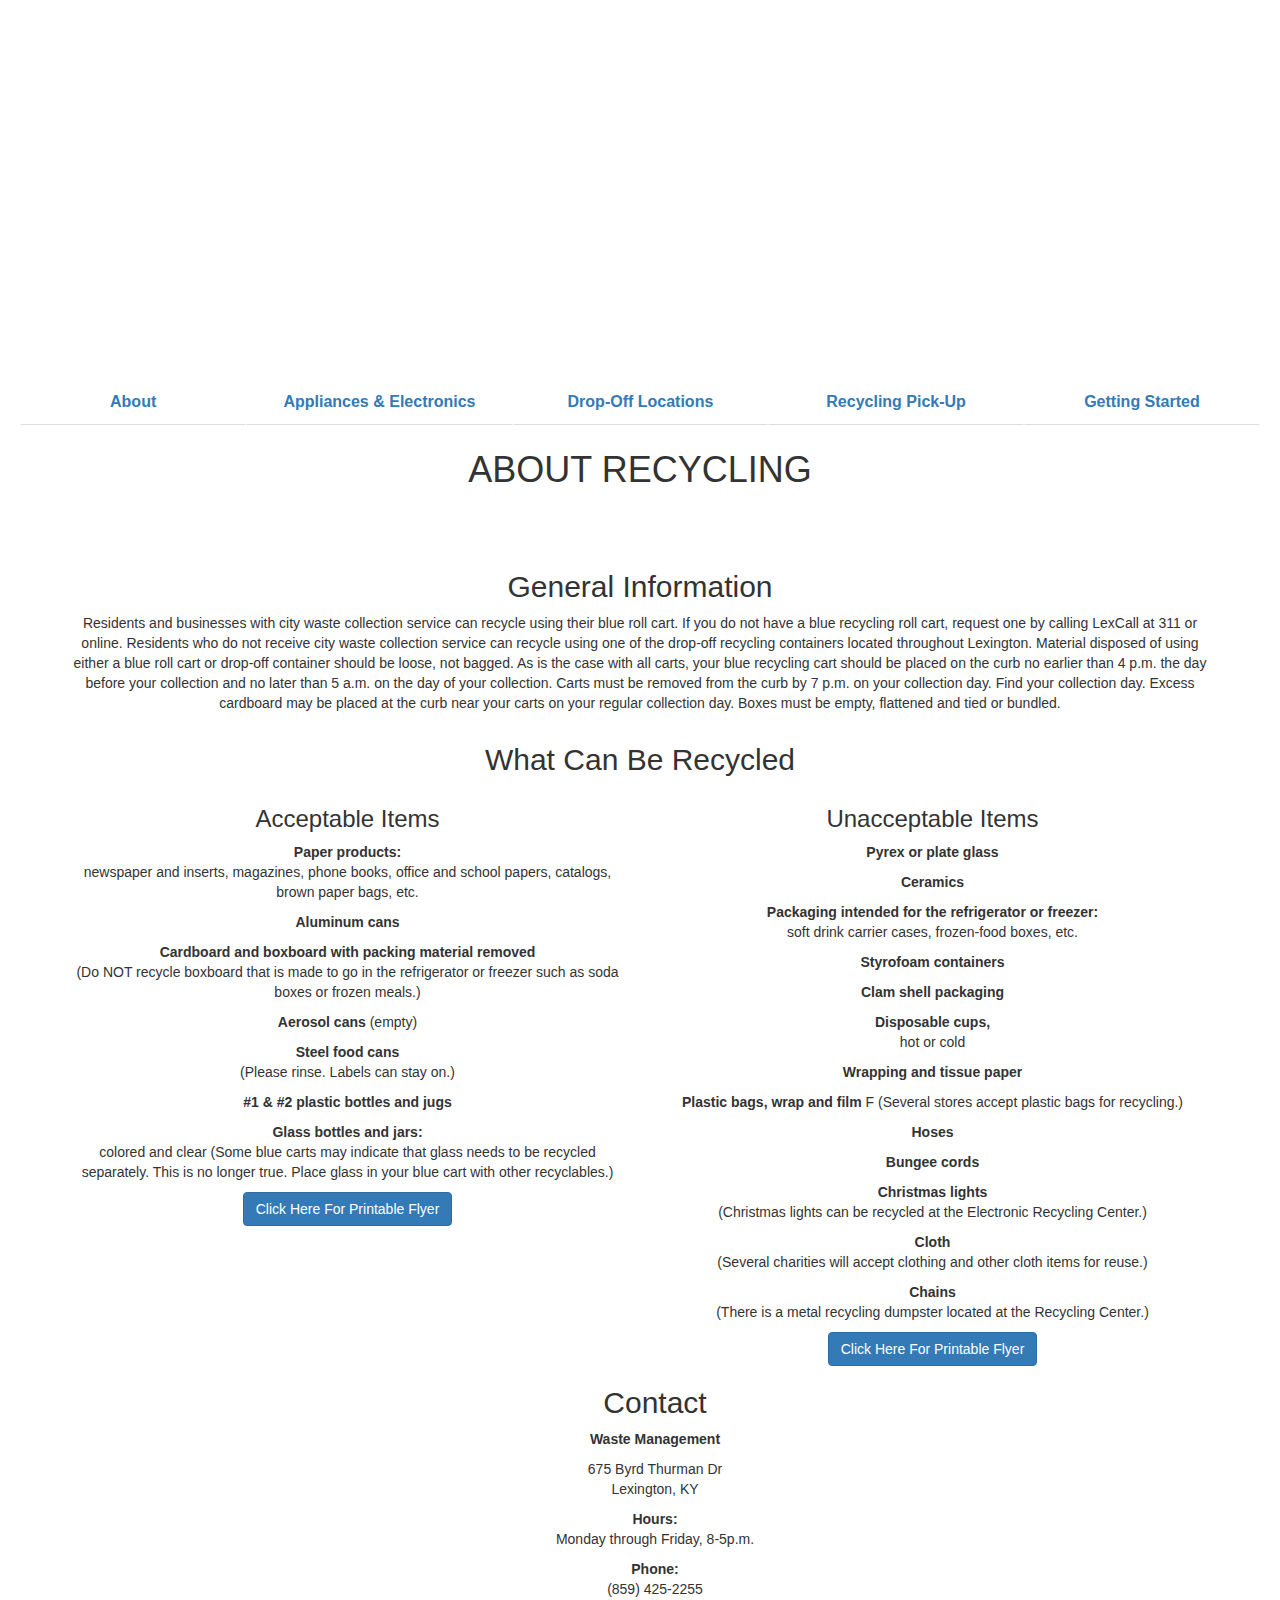
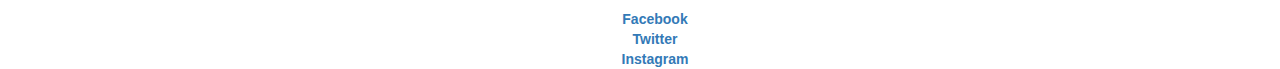
==== index.html @ 29c4ff03 "finished everything" ====
<!DOCTYPE html>
<html>
<!--HEADER START-->
<head>
  <title>
    Lexington Recycling
  </title>


  <link rel="stylesheet" href="https://maxcdn.bootstrapcdn.com/bootstrap/3.3.7/css/bootstrap.min.css" integrity="sha384-BVYiiSIFeK1dGmJRAkycuHAHRg32OmUcww7on3RYdg4Va+PmSTsz/K68vbdEjh4u" crossorigin="anonymous">
  <link href="https://fonts.googleapis.com/css?family=Amatic+SC|Open+Sans+Condensed:300" rel="stylesheet">

  <link href="style/style.css" rel="stylesheet">
</head>
<body>


<!-- overwrites bootstrap default-->


<div class="img-container"></div><!-- IMAGE CONTAINER -->



  <!--NAVBAR -->
  <ul class="nav nav-tabs nav-justified navbar-xs">
  <li role="presentation"><a href="index.html">About</a></li>
  <li role="presentation"><a href="appliances.html">Appliances & Electronics</a></li>
  <li role="presentation"><a href="dropoff.html">Drop-Off Locations</a></li>
  <li role="presentation"><a href="pickup.html">Recycling Pick-Up</a></li>
  <li role="presentation"><a href="gettingstarted.html">Getting Started</a></li>

</ul>
<!--HEADER END-->
<body>
  <div class="container text-center">
    <h1>ABOUT RECYCLING</h1>
    </div>
  </div>

  <div class="container">
    <div class="row">
      <div class="col-sm-12">
        <h2 align="center">General Information</h2>
          <p>Residents and businesses with city waste collection service can recycle using their blue roll cart.  If you do not have a blue recycling roll cart, request one by calling LexCall at 311 or online.

Residents who do not receive city waste collection service can recycle using one of the drop-off recycling containers located throughout Lexington.  Material disposed of using either a blue roll cart or drop-off container should be loose, not bagged.

As is the case with all carts, your blue recycling cart should be placed on the curb no earlier than 4 p.m. the day before your collection and no later than 5 a.m. on the day of your collection. Carts must be removed from the curb by 7 p.m. on your collection day. Find your collection day.

Excess cardboard may be placed at the curb near your carts on your regular collection day. Boxes must be empty, flattened and tied or bundled. </div>

  <div class="container">
    <div class="row">
      <div class="col-sm-12">
        <h2 align="center">What Can Be Recycled</h2>
      </div>
      <div class="col-sm-6">
        <h3 align="center">Acceptable Items</h3>
        <p><b>Paper products:</b><br> newspaper and inserts, magazines, phone books, office and school papers, catalogs, brown paper bags, etc. </p>
<p><b>Aluminum cans</b></p>
<p><b>Cardboard and boxboard with packing material removed </b><br> (Do NOT recycle boxboard that is made to go in the refrigerator or freezer such as soda boxes or frozen meals.)</p>
<p><b>Aerosol cans </b> (empty)</p>
<p><b>Steel food cans </b><br> (Please rinse. Labels can stay on.)</p>
<p><b>#1 & #2 plastic bottles and jugs</b></p>
<p><b>Glass bottles and jars: </b><br> colored and clear (Some blue carts may indicate that glass needs to be recycled separately.  This is no longer true.  Place glass in your blue cart with other recyclables.)</p>
<a class="btn btn-primary" href="images/Recycle_PrintQuality.pdf" role="button">Click Here For Printable Flyer</a>
      </div>

      <div class="col-sm-6">
        <h3 align="center">Unacceptable Items</h3>
        <p><b> Pyrex or plate glass</b></p>
<p><b>Ceramics</b></p>
<p><b>Packaging intended for the refrigerator or freezer: </b><br> soft drink carrier cases, frozen-food boxes, etc.</p>
<p><b>Styrofoam containers</b></p>
<p><b>Clam shell packaging</b></p>
<p><b>Disposable cups, </b><br>hot or cold</p>
<p><b>Wrapping and tissue paper</b></p>
<p><b>Plastic bags, wrap and film </b>F (Several stores accept plastic bags for recycling.) </p>
<p><b>Hoses</b></p>
<p><b>Bungee cords</b></p>
<p><b>Christmas lights</b><br> (Christmas lights can be recycled at the Electronic Recycling Center.) </p>
<p><b>Cloth </b><br> (Several charities will accept clothing and other cloth items for reuse.) </p>
<p><b>Chains </b><br> (There is a metal recycling dumpster located at the Recycling Center.) </p>
<a class="btn btn-primary" href="images/DontRecycle2_PrintQuality.pdf" role="button">Click Here For Printable Flyer</a>
    </div>
  </div>


  <div class="container">
    <div class="row">
      <div class="col-sm-12">
        <h2 align="center">Contact</h2>
        <p><b>Waste Management</b></p>
<p>675 Byrd Thurman Dr<br>
Lexington, KY</p>
<b><p>Hours:</b><br>
  Monday through Friday, 8-5p.m. </p>
  <b><p>Phone:</b><br>
    (859) 425-2255</p>


<b><a href="http://www.w3schools.com/html/">Facebook</a><br>
<a href="http://www.w3schools.com/html/">Twitter</a><br>
<a href="http://www.w3schools.com/html/"> Instagram</a></b>
        </div>


</body>
</html>
---- style/style.css ----
.nav{
   background-color: none;
   background-image: none;
   background-repeat: no-repeat;
	font-family: "Helvetica", sans-serif;
	font-size: 16px;
	font-style: normal;
	font-variant: normal;
	font-weight: bold;
  position: absolute;
    top: 370px;
    left: 0;
    right: 0;
    bottom: 0;
    text-align: left;
    padding: 10px 20px;
  }


 .navbar-xs { min-height:28px; height: 28px; }
 .navbar-xs .navbar-brand{ padding: 0px 12px;font-size: 16px;line-height: 28px; }
 .navbar-xs .navbar-nav > li > a {  padding-top: 0px; padding-bottom: 0px; line-height: 28px; }


 .img-container{
   min-height: 380px;
   background-image: url("../images/lexingtonheader.jpg");
   background-repeat: no-repeat;
   background-size: 1500 380;
   background-position: center top;
   /*padding: 40px; (If don't want to set min-height or some image content is there) */
 }

 h1{
   padding: 50px;
 }

 h2{
   text-align: center;
 }


 p{
   text-align: center;
 }

 .container{
   text-align: center;
   position: inherit;
 }

 col-sm-6{
   text-align:center;
 }

 h4{
   padding: 10px 50px
 }



 .break{
     padding-top: 50px;}



     #custom-search-input{
         padding: 3px;
         border: solid 1px #E4E4E4;
         border-radius: 6px;
         background-color: #fff;
     }

     #custom-search-input input{
         border: 0;
         box-shadow: none;
     }

     #custom-search-input button{
         margin: 2px 0 0 0;
         background: none;
         box-shadow: none;
         border: 0;
         color: #666666;
         padding: 0 8px 0 10px;
         border-left: solid 1px #ccc;
     }

     #custom-search-input button:hover{
         border: 0;
         box-shadow: none;
         border-left: solid 1px #ccc;
     }

     #custom-search-input .glyphicon-search{
         font-size: 23px;
     }

     .col-centered{
         float: none;
         margin: 0 auto;
     }
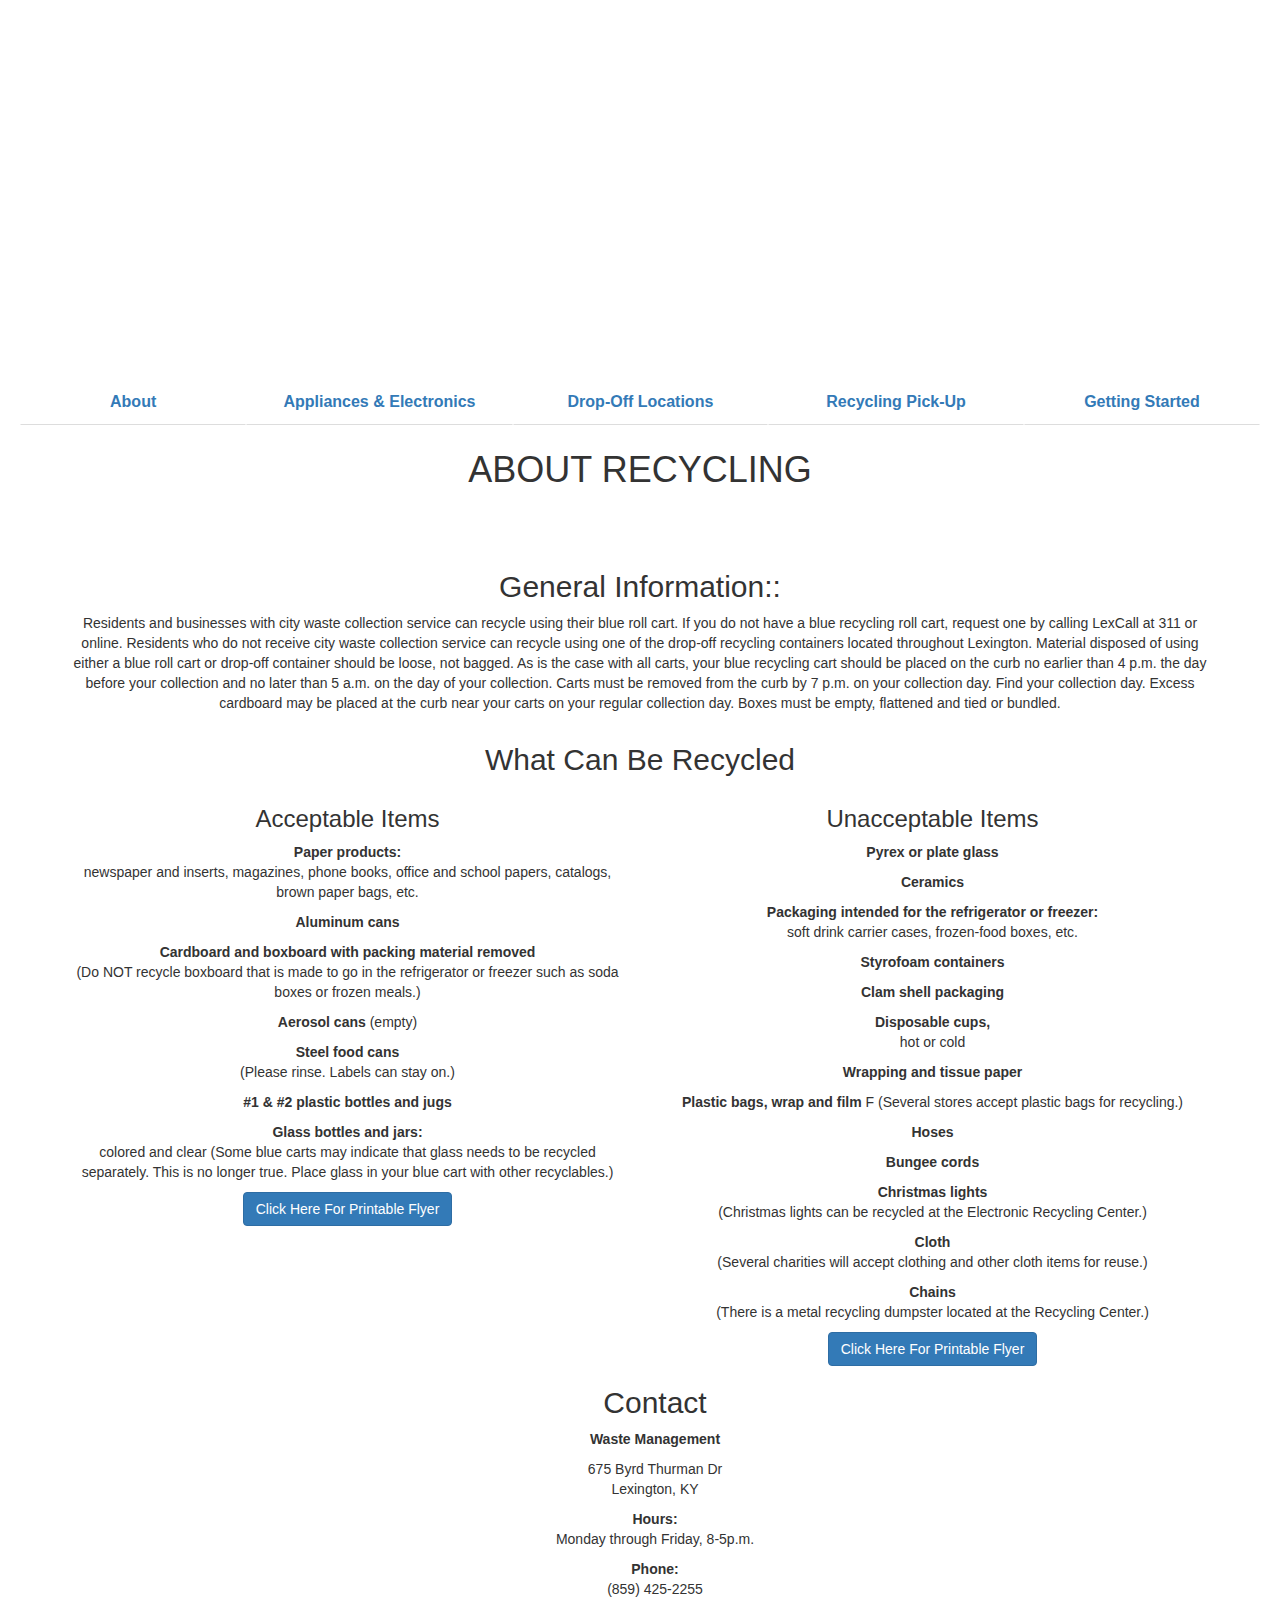
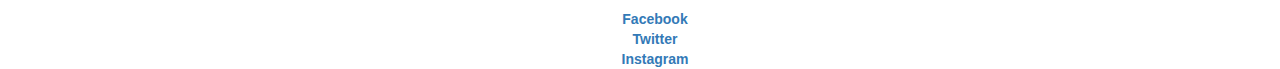
==== commit 711d421b: "test" ====
--- a/index.html
+++ b/index.html
@@ -41,7 +41,7 @@
   <div class="container">
     <div class="row">
       <div class="col-sm-12">
-        <h2 align="center">General Information</h2>
+        <h2 align="center">General Information::</h2>
           <p>Residents and businesses with city waste collection service can recycle using their blue roll cart.  If you do not have a blue recycling roll cart, request one by calling LexCall at 311 or online.
 
 Residents who do not receive city waste collection service can recycle using one of the drop-off recycling containers located throughout Lexington.  Material disposed of using either a blue roll cart or drop-off container should be loose, not bagged.
